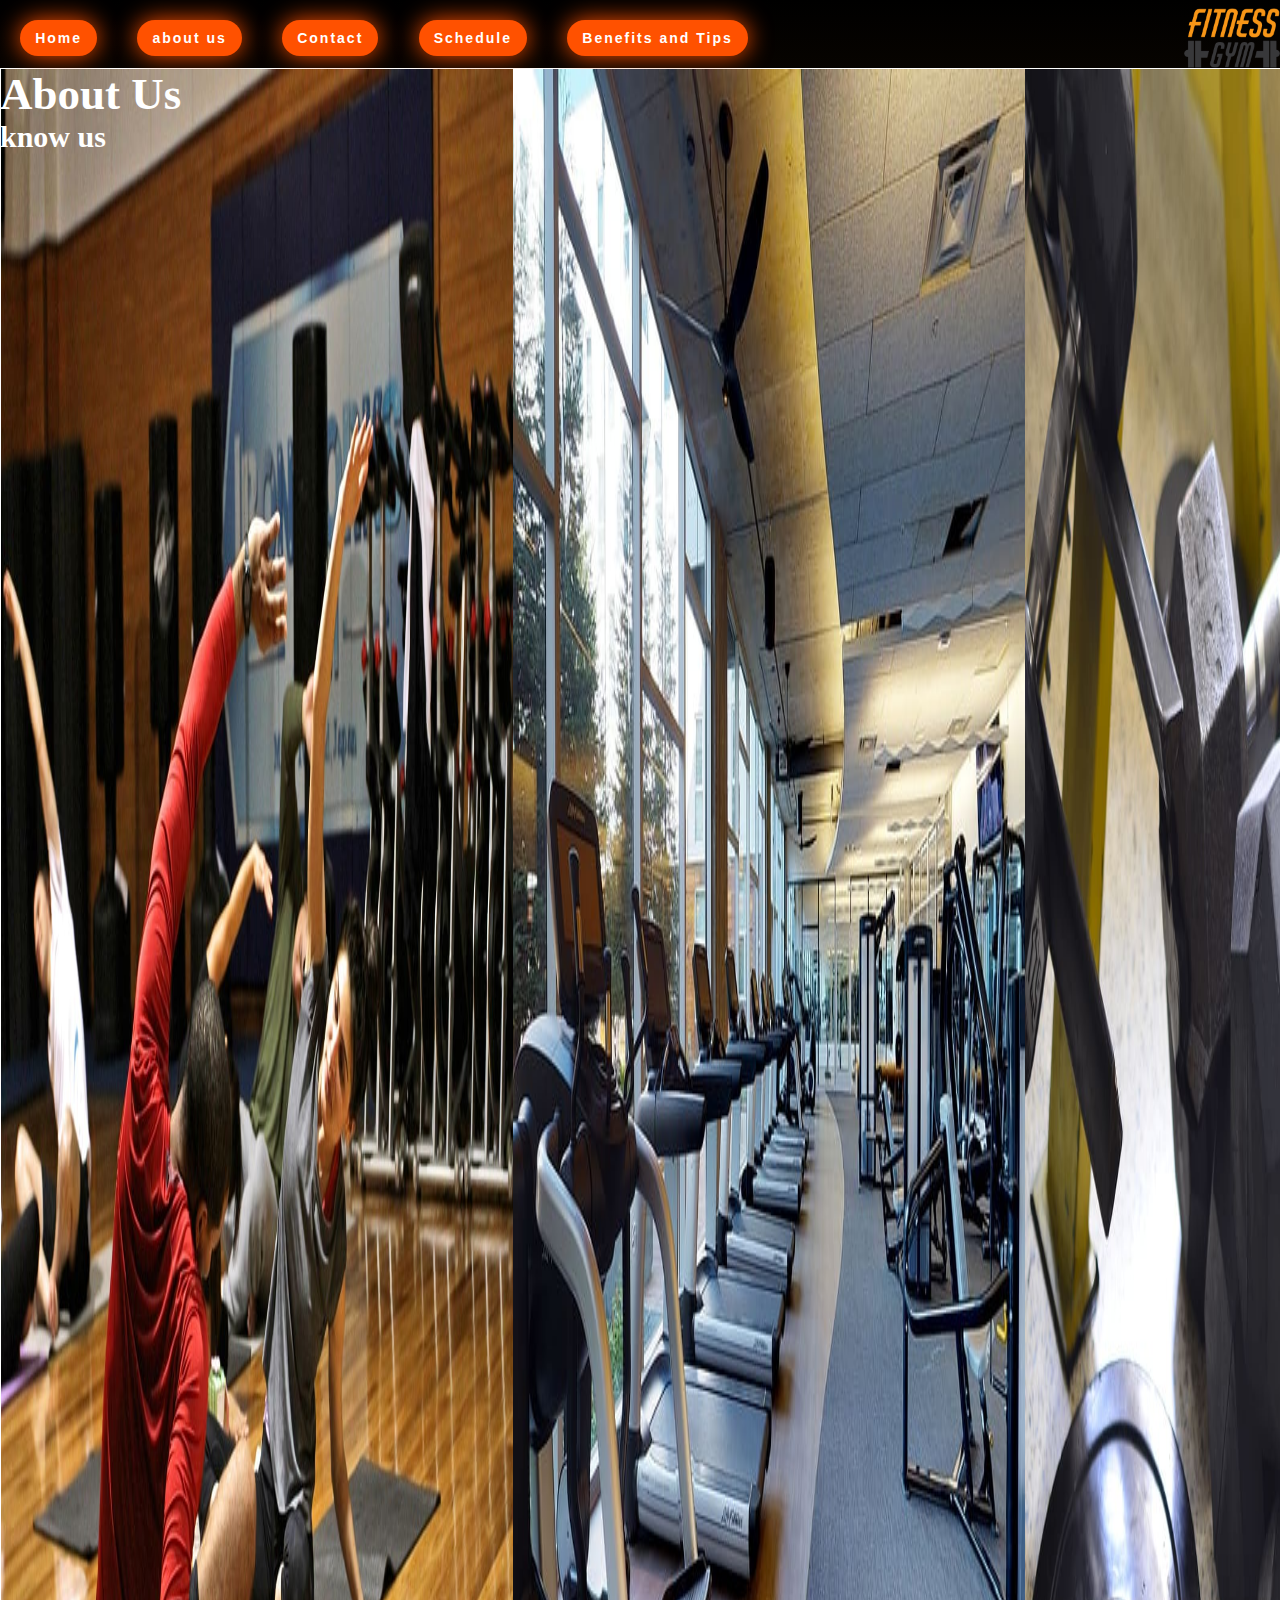
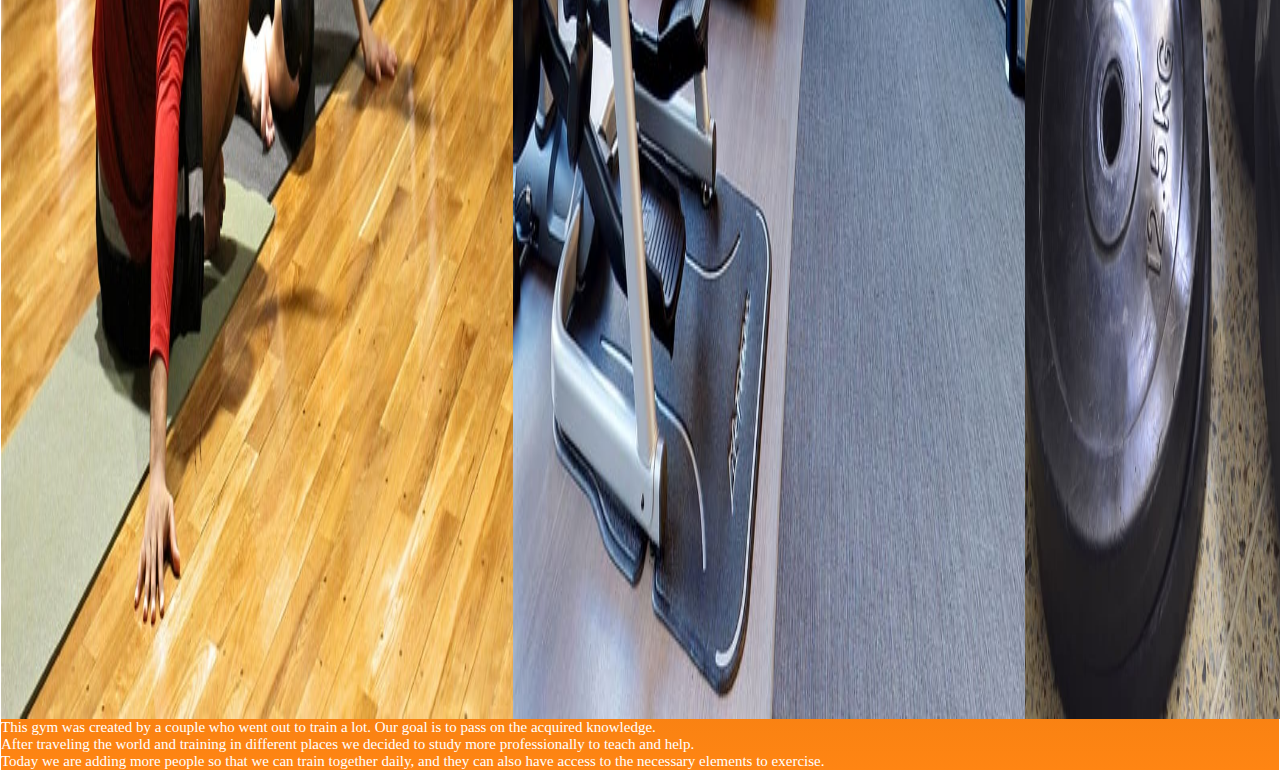
==== html/about_us.html @ 5f06c54c "entregadetask" ====
<!DOCTYPE html>
<html lang="en">
<head>
    <meta charset="UTF-8">
    <meta http-equiv="X-UA-Compatible" content="IE=edge">
    <meta name="viewport" content="width=device-width, initial-scale=1.0">
    <title>About us</title>
    <!-- <link rel="stylesheet" href="../css/style.css"> -->
    <link rel="stylesheet" href="../css/style2.css">
</head>
<body>
    <div class="navegacion">
        <nav>
            <form action="../index.html">
                <button type="submit" class="shadow__btn">Home</button>
            </form>                    
            <form action="#">
                <button type="submit" class="shadow__btn">about us</button>
            </form>
            <form action="../html/contact.html">
                <button type="submit" class="shadow__btn">Contact</button>
            </form>
            <form action="../html/tables.html">
                <button type="submit" class="shadow__btn">Schedule</button>
            </form>
            <form action="../html/list.html">
                <button type="submit" class="shadow__btn">Benefits and Tips</button>
            </form>
        </nav>
        <div class="logo">
            <a href="../index.html" class="logo-1"><img src="../images/logo.png" alt="logo"></a>
        </div>
    </div>
<header>
    <div class="titles">
        <h1>About Us</h1>
        <h2>know us</h2>
    </div>
</header>
<main class="main-about">
    <figure class="figure-about">
        <img src="../images/image-3.jpg" alt="image-3">
        <img src="../images/image-1.jpg" alt="image-1">
        <img src="../images/gym-1.jpg" alt="gym">
    </figure>
    <div class="parrafo-about">
        <p>This gym was created by a couple who went out to train a lot. Our goal is to pass on the acquired knowledge.</p>
        <p>After traveling the world and training in different places we decided to study more professionally to teach and help.</p>
        <p>Today we are adding more people so that we can train together daily, and they can also have access to the necessary elements to exercise.</p>
    </div>
</main>
</body>
</html>
---- css/style.css ----
:root{
    font-family: Arial;
    font-style: normal;
}
:root {
    background: linear-gradient(black, rgb(255, 133, 19));
  }
*{
    margin: 0%;
    box-sizing: border-box;
    padding: 0%;
    font-size: 15px;
    color: white
}
.navegacion{
    margin-top: 0.5rem;
    display: flex;
    justify-content: space-between;
}
nav>a{
    text-decoration: none;
}
nav{
    width: 60vw;
    display: flex;
    justify-content: space-around;
    align-items: center;
}
.logo-1{
    display: flex;
    height: 4rem;
}
.style-22about{
    display: none;
}
.shadow__btn {
    cursor: pointer;
    padding: 10px 15px;
    border: none;
    font-size: 14px;
    color: #fff;
    border-radius: 100px;
    letter-spacing: 2px;
    font-weight: 700;
    -webkit-transition: 0.5s;
    transition: 0.4s;
    -webkit-transition-property: -webkit-box-shadow;
    transition-property: -webkit-box-shadow;
    transition-property: box-shadow;
    transition-property: box-shadow, -webkit-box-shadow;
}
  
.shadow__btn {
    background: rgb(255, 81, 0);
    -webkit-box-shadow: 0 0 20px rgb(255, 81, 0);
            box-shadow: 0 0 25px rgb(255, 81, 0)
}
.shadow__btn:hover {
    -webkit-box-shadow: 0 0 5px rgb(255, 0, 0),
                0 0 20px rgb(255, 0, 0),
                0 0 10px rgb(255, 0, 0),
                0 0 40px rgb(255, 136, 0);
            box-shadow: 0 0 5px rgb(255, 136, 0),
                0 0 20px rgb(255, 136, 0),
                0 0 10px rgb(255, 136, 0),
                0 0 40px rgb(255, 123, 0);
}
p{
    font-size: 1.2rem;
}
.titles{
    height: 17vh;
    display: flex;
    flex-direction: column;
    justify-content: space-around;
}
h1{
    text-align: center;
    text-decoration: 10rem;
    font-size: 3vw;
}
h2{
    text-align: center;
    text-decoration: 10rem;
    font-size: 2vw;
}
.image-1{
    display: flex;
    justify-content: center;
    height: 70vh;
}
.image-1-1{
    width: 50vw;
}
.image-2{
    margin-top: 4rem;
    display: flex;
    justify-content: space-around;
    align-items: center;
    margin-bottom: 1rem;
}
.image-2-2{
    width: 40vw;
}
.parrafo-index{
    width: 40vw;
    align-items: center;
    text-align: center;
}
.main-about{
    display: flex;
}
.figure-about{
    display: flex;
    flex-direction: column;
    justify-content: space-around;
    align-items: center;
    width: 50vw;
    height: 150vh;
}
.figure-about>img{
    width: 25vw;
}
.parrafo-about{
    display: flex;
    flex-direction: column;
    justify-content: space-around;
    width: 45vw;
    text-align: center;
}
.image-contact{
    display: flex;
    justify-content: center;
}
.boy{
    width: 58vw;
}
.parrafo-contact{
    height: 10vh;
    display: flex;
    flex-direction: column;
    text-align: left;
    align-items: center;
}
.parrafo-contact-1{
    display: flex;
    flex-direction: column;
    justify-content: space-around;
    width: 58vw;
    height: 10vh;
}
.gmail-tell{
    display: flex;
    justify-content: center;
    height: 5vh;
}
.gmail{
    display: flex;
    justify-content: space-between;
    align-items: center;
    width: 58vw;
}
.gmail>a{
    text-decoration: none;
    font-size: 1.2rem;
}
table, tr, th, td {
    border: 1px solid rgb(255, 255, 255);
    border-collapse: collapse;
}
.tablas{
    display: flex;
    justify-content: center;
    height: 72vh;
}
table{
    width: 50rem;
    height: 20rem;
    text-align: center;
}
caption{
    text-align: start;
    font-size: 1.5rem;
}
.body-list{
    height: 98.5vh;
}
.lists{
    height: 70vh;
    display: flex;
    flex-direction: column;
    justify-content: space-around;
    text-align: start;
}
.sub-title-1{
    width: 30vw;
}
.sub-title-2{
    width: 30vw;
}
.guys img{
    width: 20vw;
}
.guys>figure{
    height: 70vh;
    width: 40vw;
    display: flex;
    align-items: center;
    flex-direction: column;
    justify-content: space-around;
}
.guys-lists{
    height: 70vh;
    display: flex;
    justify-content: space-around;
}
---- css/style2.css ----
:root {
    background: linear-gradient(black, rgb(255, 133, 19));
}
*{
    margin: 0%;
    padding: 0%;
    box-sizing: border-box;
    font-size: 15px;
    color: white;
}
.navegacion{
    margin-top: 0.5rem;
    display: flex;
    justify-content: space-between;
}
nav>a{
    text-decoration: none;
}
nav{
    width: 60vw;
    display: flex;
    justify-content: space-around;
    align-items: center;
}
.logo-1{
    display: flex;
    height: 4rem;
}
.title-style-2{
    display: flex;
    align-items: center;
    justify-content: center;
}
.image-1{
    margin: 5rem;
    width: 90vw;
    display: flex;
    justify-content: center;
    align-items: self-end;
}
.image-1>img{
    width: 60vw;
}
.image-1>form{
    position: absolute;
}
.titles{
    position: absolute;
    font-size: 2rem;
}
.titles>h1{
    font-size: 3rem;
}
.titles>h2{
    font-size: 2rem ;
}
.style-22about{
    margin-bottom: 1.5rem;
}
.image-2{
    display: flex;
    justify-content: center;
    align-items: center;
    margin-bottom: 1rem;
}
.image-2>img{
    width: 40vw;
}
.image-2>p{
    width: 15vw;
    position: absolute;
}
.main-about{
    border: 0.1rem solid white;
}
.figure-about{
    display: flex;
    width: 50vw;
    height: 150rem;
}
.figure-about img{
    width: 40vw;
    height: 150hw;
}
.shadow__btn {
    cursor: pointer;
    padding: 10px 15px;
    border: none;
    font-size: 14px;
    color: #fff;
    border-radius: 100px;
    letter-spacing: 2px;
    font-weight: 700;
    -webkit-transition: 0.5s;
    transition: 0.4s;
    -webkit-transition-property: -webkit-box-shadow;
    transition-property: -webkit-box-shadow;
    transition-property: box-shadow;
    transition-property: box-shadow, -webkit-box-shadow;
}
.shadow__btn {
    background: rgb(255, 81, 0);
    -webkit-box-shadow: 0 0 20px rgb(255, 81, 0);
            box-shadow: 0 0 25px rgb(255, 81, 0)
}
.shadow__btn:hover {
    -webkit-box-shadow: 0 0 5px rgb(255, 0, 0),
                0 0 20px rgb(255, 0, 0),
                0 0 10px rgb(255, 0, 0),
                0 0 40px rgb(255, 136, 0);
            box-shadow: 0 0 5px rgb(255, 136, 0),
                0 0 20px rgb(255, 136, 0),
                0 0 10px rgb(255, 136, 0),
                0 0 40px rgb(255, 123, 0);
}
table, tr, th, td {
    border: 1px solid rgb(255, 255, 255);
    border-collapse: collapse;
}
.tablas{
    display: flex;
    justify-content: center;
    height: 72vh;
}
table{
    width: 50rem;
    height: 20rem;
    text-align: center;
}
caption{
    text-align: start;
    font-size: 1.5rem;
}
.body-list{
    height: 98.5vh;
}
.lists{
    height: 70vh;
    display: flex;
    flex-direction: column;
    justify-content: space-around;
    text-align: start;
}
.sub-title-1{
    width: 30vw;
}
.sub-title-2{
    width: 30vw;
}
.guys img{
    width: 20vw;
}
.guys>figure{
    height: 70vh;
    width: 40vw;
    display: flex;
    align-items: center;
    flex-direction: column;
    justify-content: space-around;
}
.guys-lists{
    height: 70vh;
    display: flex;
    justify-content: space-around;
}
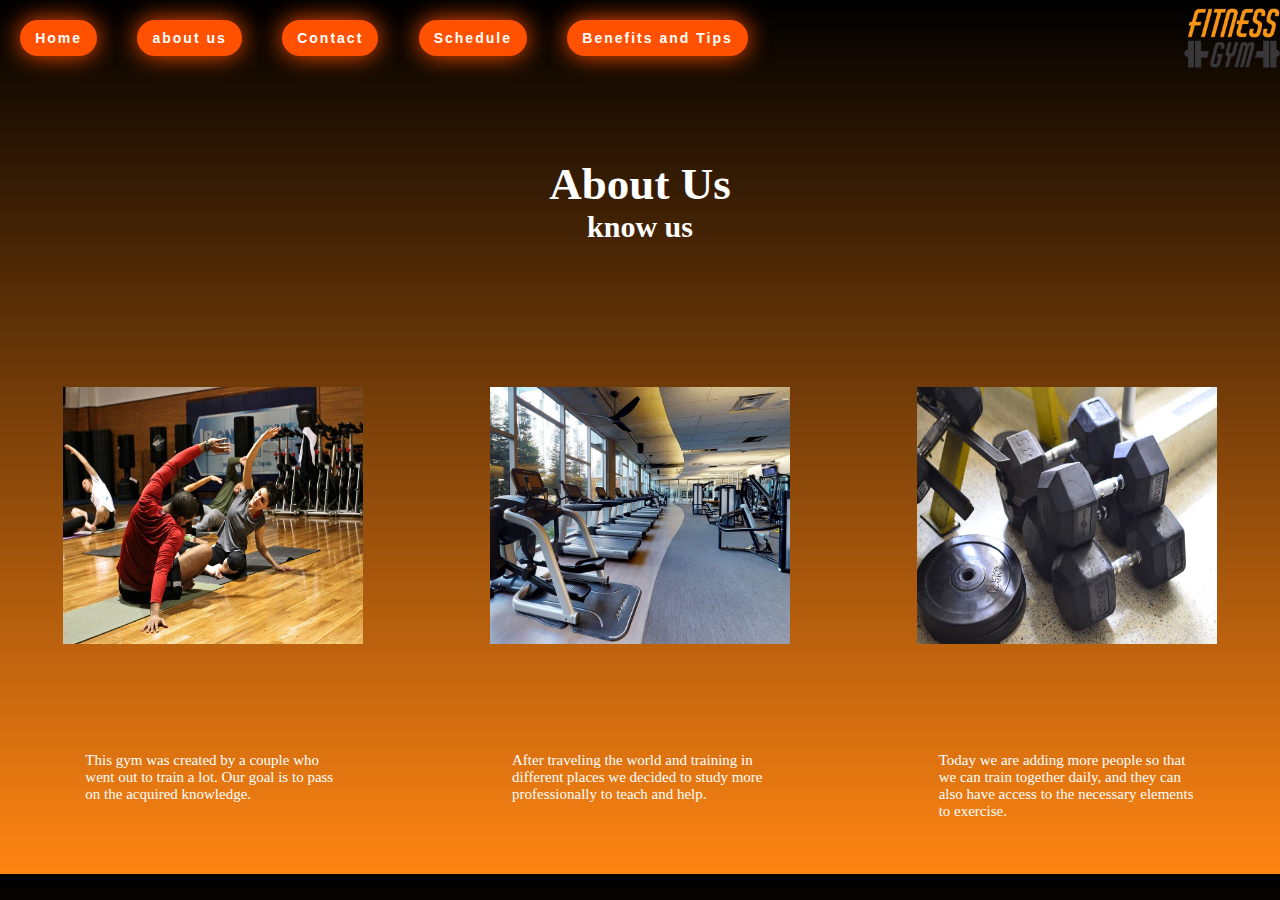
==== commit 09197fd1: "Add files via upload" ====
--- a/html/about_us.html
+++ b/html/about_us.html
@@ -1,53 +1,53 @@
-<!DOCTYPE html>
-<html lang="en">
-<head>
-    <meta charset="UTF-8">
-    <meta http-equiv="X-UA-Compatible" content="IE=edge">
-    <meta name="viewport" content="width=device-width, initial-scale=1.0">
-    <title>About us</title>
-    <!-- <link rel="stylesheet" href="../css/style.css"> -->
-    <link rel="stylesheet" href="../css/style2.css">
-</head>
-<body>
-    <div class="navegacion">
-        <nav>
-            <form action="../index.html">
-                <button type="submit" class="shadow__btn">Home</button>
-            </form>                    
-            <form action="#">
-                <button type="submit" class="shadow__btn">about us</button>
-            </form>
-            <form action="../html/contact.html">
-                <button type="submit" class="shadow__btn">Contact</button>
-            </form>
-            <form action="../html/tables.html">
-                <button type="submit" class="shadow__btn">Schedule</button>
-            </form>
-            <form action="../html/list.html">
-                <button type="submit" class="shadow__btn">Benefits and Tips</button>
-            </form>
-        </nav>
-        <div class="logo">
-            <a href="../index.html" class="logo-1"><img src="../images/logo.png" alt="logo"></a>
-        </div>
-    </div>
-<header>
-    <div class="titles">
-        <h1>About Us</h1>
-        <h2>know us</h2>
-    </div>
-</header>
-<main class="main-about">
-    <figure class="figure-about">
-        <img src="../images/image-3.jpg" alt="image-3">
-        <img src="../images/image-1.jpg" alt="image-1">
-        <img src="../images/gym-1.jpg" alt="gym">
-    </figure>
-    <div class="parrafo-about">
-        <p>This gym was created by a couple who went out to train a lot. Our goal is to pass on the acquired knowledge.</p>
-        <p>After traveling the world and training in different places we decided to study more professionally to teach and help.</p>
-        <p>Today we are adding more people so that we can train together daily, and they can also have access to the necessary elements to exercise.</p>
-    </div>
-</main>
-</body>
+<!DOCTYPE html>
+<html lang="en">
+<head>
+    <meta charset="UTF-8">
+    <meta http-equiv="X-UA-Compatible" content="IE=edge">
+    <meta name="viewport" content="width=device-width, initial-scale=1.0">
+    <title>About us</title>
+    <!-- <link rel="stylesheet" href="../css/style.css"> -->
+    <link rel="stylesheet" href="../css/style2.css">
+</head>
+<body>
+    <div class="navegacion">
+        <nav>
+            <form action="../index.html">
+                <button type="submit" class="shadow__btn">Home</button>
+            </form>                    
+            <form action="#">
+                <button type="submit" class="shadow__btn">about us</button>
+            </form>
+            <form action="../html/contact.html">
+                <button type="submit" class="shadow__btn">Contact</button>
+            </form>
+            <form action="../html/tables.html">
+                <button type="submit" class="shadow__btn">Schedule</button>
+            </form>
+            <form action="../html/list.html">
+                <button type="submit" class="shadow__btn">Benefits and Tips</button>
+            </form>
+        </nav>
+        <div class="logo">
+            <a href="../index.html" class="logo-1"><img src="../images/logo.png" alt="logo"></a>
+        </div>
+    </div>
+<header class="headerabout">
+    <div class="titlesabout">
+        <h1>About Us</h1>
+        <h2>know us</h2>
+    </div>
+</header>
+<main class="main-about">
+    <figure class="figure-about">
+        <img src="../images/image-3.jpg" alt="image-3">
+        <img src="../images/image-1.jpg" alt="image-1">
+        <img src="../images/gym-1.jpg" alt="gym">
+    </figure>
+    <div class="parrafo-about">
+        <p>This gym was created by a couple who went out to train a lot. Our goal is to pass on the acquired knowledge.</p>
+        <p>After traveling the world and training in different places we decided to study more professionally to teach and help.</p>
+        <p>Today we are adding more people so that we can train together daily, and they can also have access to the necessary elements to exercise.</p>
+    </div>
+</main>
+</body>
 </html>--- a/css/style.css
+++ b/css/style.css
@@ -1,216 +1,216 @@
-:root{
-    font-family: Arial;
-    font-style: normal;
-}
-:root {
-    background: linear-gradient(black, rgb(255, 133, 19));
-  }
-*{
-    margin: 0%;
-    box-sizing: border-box;
-    padding: 0%;
-    font-size: 15px;
-    color: white
-}
-.navegacion{
-    margin-top: 0.5rem;
-    display: flex;
-    justify-content: space-between;
-}
-nav>a{
-    text-decoration: none;
-}
-nav{
-    width: 60vw;
-    display: flex;
-    justify-content: space-around;
-    align-items: center;
-}
-.logo-1{
-    display: flex;
-    height: 4rem;
-}
-.style-22about{
-    display: none;
-}
-.shadow__btn {
-    cursor: pointer;
-    padding: 10px 15px;
-    border: none;
-    font-size: 14px;
-    color: #fff;
-    border-radius: 100px;
-    letter-spacing: 2px;
-    font-weight: 700;
-    -webkit-transition: 0.5s;
-    transition: 0.4s;
-    -webkit-transition-property: -webkit-box-shadow;
-    transition-property: -webkit-box-shadow;
-    transition-property: box-shadow;
-    transition-property: box-shadow, -webkit-box-shadow;
-}
-  
-.shadow__btn {
-    background: rgb(255, 81, 0);
-    -webkit-box-shadow: 0 0 20px rgb(255, 81, 0);
-            box-shadow: 0 0 25px rgb(255, 81, 0)
-}
-.shadow__btn:hover {
-    -webkit-box-shadow: 0 0 5px rgb(255, 0, 0),
-                0 0 20px rgb(255, 0, 0),
-                0 0 10px rgb(255, 0, 0),
-                0 0 40px rgb(255, 136, 0);
-            box-shadow: 0 0 5px rgb(255, 136, 0),
-                0 0 20px rgb(255, 136, 0),
-                0 0 10px rgb(255, 136, 0),
-                0 0 40px rgb(255, 123, 0);
-}
-p{
-    font-size: 1.2rem;
-}
-.titles{
-    height: 17vh;
-    display: flex;
-    flex-direction: column;
-    justify-content: space-around;
-}
-h1{
-    text-align: center;
-    text-decoration: 10rem;
-    font-size: 3vw;
-}
-h2{
-    text-align: center;
-    text-decoration: 10rem;
-    font-size: 2vw;
-}
-.image-1{
-    display: flex;
-    justify-content: center;
-    height: 70vh;
-}
-.image-1-1{
-    width: 50vw;
-}
-.image-2{
-    margin-top: 4rem;
-    display: flex;
-    justify-content: space-around;
-    align-items: center;
-    margin-bottom: 1rem;
-}
-.image-2-2{
-    width: 40vw;
-}
-.parrafo-index{
-    width: 40vw;
-    align-items: center;
-    text-align: center;
-}
-.main-about{
-    display: flex;
-}
-.figure-about{
-    display: flex;
-    flex-direction: column;
-    justify-content: space-around;
-    align-items: center;
-    width: 50vw;
-    height: 150vh;
-}
-.figure-about>img{
-    width: 25vw;
-}
-.parrafo-about{
-    display: flex;
-    flex-direction: column;
-    justify-content: space-around;
-    width: 45vw;
-    text-align: center;
-}
-.image-contact{
-    display: flex;
-    justify-content: center;
-}
-.boy{
-    width: 58vw;
-}
-.parrafo-contact{
-    height: 10vh;
-    display: flex;
-    flex-direction: column;
-    text-align: left;
-    align-items: center;
-}
-.parrafo-contact-1{
-    display: flex;
-    flex-direction: column;
-    justify-content: space-around;
-    width: 58vw;
-    height: 10vh;
-}
-.gmail-tell{
-    display: flex;
-    justify-content: center;
-    height: 5vh;
-}
-.gmail{
-    display: flex;
-    justify-content: space-between;
-    align-items: center;
-    width: 58vw;
-}
-.gmail>a{
-    text-decoration: none;
-    font-size: 1.2rem;
-}
-table, tr, th, td {
-    border: 1px solid rgb(255, 255, 255);
-    border-collapse: collapse;
-}
-.tablas{
-    display: flex;
-    justify-content: center;
-    height: 72vh;
-}
-table{
-    width: 50rem;
-    height: 20rem;
-    text-align: center;
-}
-caption{
-    text-align: start;
-    font-size: 1.5rem;
-}
-.body-list{
-    height: 98.5vh;
-}
-.lists{
-    height: 70vh;
-    display: flex;
-    flex-direction: column;
-    justify-content: space-around;
-    text-align: start;
-}
-.sub-title-1{
-    width: 30vw;
-}
-.sub-title-2{
-    width: 30vw;
-}
-.guys img{
-    width: 20vw;
-}
-.guys>figure{
-    height: 70vh;
-    width: 40vw;
-    display: flex;
-    align-items: center;
-    flex-direction: column;
-    justify-content: space-around;
-}
-.guys-lists{
-    height: 70vh;
-    display: flex;
-    justify-content: space-around;
+:root{
+    font-family: Arial;
+    font-style: normal;
+}
+:root {
+    background: linear-gradient(black, rgb(255, 133, 19));
+  }
+*{
+    margin: 0%;
+    box-sizing: border-box;
+    padding: 0%;
+    font-size: 15px;
+    color: white
+}
+.navegacion{
+    margin-top: 0.5rem;
+    display: flex;
+    justify-content: space-between;
+}
+nav>a{
+    text-decoration: none;
+}
+nav{
+    width: 60vw;
+    display: flex;
+    justify-content: space-around;
+    align-items: center;
+}
+.logo-1{
+    display: flex;
+    height: 4rem;
+}
+.style-22about{
+    display: none;
+}
+.shadow__btn {
+    cursor: pointer;
+    padding: 10px 15px;
+    border: none;
+    font-size: 14px;
+    color: #fff;
+    border-radius: 100px;
+    letter-spacing: 2px;
+    font-weight: 700;
+    -webkit-transition: 0.5s;
+    transition: 0.4s;
+    -webkit-transition-property: -webkit-box-shadow;
+    transition-property: -webkit-box-shadow;
+    transition-property: box-shadow;
+    transition-property: box-shadow, -webkit-box-shadow;
+}
+  
+.shadow__btn {
+    background: rgb(255, 81, 0);
+    -webkit-box-shadow: 0 0 20px rgb(255, 81, 0);
+            box-shadow: 0 0 25px rgb(255, 81, 0)
+}
+.shadow__btn:hover {
+    -webkit-box-shadow: 0 0 5px rgb(255, 0, 0),
+                0 0 20px rgb(255, 0, 0),
+                0 0 10px rgb(255, 0, 0),
+                0 0 40px rgb(255, 136, 0);
+            box-shadow: 0 0 5px rgb(255, 136, 0),
+                0 0 20px rgb(255, 136, 0),
+                0 0 10px rgb(255, 136, 0),
+                0 0 40px rgb(255, 123, 0);
+}
+p{
+    font-size: 1.2rem;
+}
+.titles{
+    height: 17vh;
+    display: flex;
+    flex-direction: column;
+    justify-content: space-around;
+}
+h1{
+    text-align: center;
+    text-decoration: 10rem;
+    font-size: 3vw;
+}
+h2{
+    text-align: center;
+    text-decoration: 10rem;
+    font-size: 2vw;
+}
+.image-1{
+    display: flex;
+    justify-content: center;
+    height: 70vh;
+}
+.image-1-1{
+    width: 50vw;
+}
+.image-2{
+    margin-top: 4rem;
+    display: flex;
+    justify-content: space-around;
+    align-items: center;
+    margin-bottom: 1rem;
+}
+.image-2-2{
+    width: 40vw;
+}
+.parrafo-index{
+    width: 40vw;
+    align-items: center;
+    text-align: center;
+}
+.main-about{
+    display: flex;
+}
+.figure-about{
+    display: flex;
+    flex-direction: column;
+    justify-content: space-around;
+    align-items: center;
+    width: 50vw;
+    height: 150vh;
+}
+.figure-about>img{
+    width: 25vw;
+}
+.parrafo-about{
+    display: flex;
+    flex-direction: column;
+    justify-content: space-around;
+    width: 45vw;
+    text-align: center;
+}
+.image-contact{
+    display: flex;
+    justify-content: center;
+}
+.boy{
+    width: 58vw;
+}
+.parrafo-contact{
+    height: 10vh;
+    display: flex;
+    flex-direction: column;
+    text-align: left;
+    align-items: center;
+}
+.parrafo-contact-1{
+    display: flex;
+    flex-direction: column;
+    justify-content: space-around;
+    width: 58vw;
+    height: 10vh;
+}
+.gmail-tell{
+    display: flex;
+    justify-content: center;
+    height: 5vh;
+}
+.gmail{
+    display: flex;
+    justify-content: space-between;
+    align-items: center;
+    width: 58vw;
+}
+.gmail>a{
+    text-decoration: none;
+    font-size: 1.2rem;
+}
+table, tr, th, td {
+    border: 1px solid rgb(255, 255, 255);
+    border-collapse: collapse;
+}
+.tablas{
+    display: flex;
+    justify-content: center;
+    height: 72vh;
+}
+table{
+    width: 50rem;
+    height: 20rem;
+    text-align: center;
+}
+caption{
+    text-align: start;
+    font-size: 1.5rem;
+}
+.body-list{
+    height: 98.5vh;
+}
+.lists{
+    height: 70vh;
+    display: flex;
+    flex-direction: column;
+    justify-content: space-around;
+    text-align: start;
+}
+.sub-title-1{
+    width: 30vw;
+}
+.sub-title-2{
+    width: 30vw;
+}
+.guys img{
+    width: 20vw;
+}
+.guys>figure{
+    height: 70vh;
+    width: 40vw;
+    display: flex;
+    align-items: center;
+    flex-direction: column;
+    justify-content: space-around;
+}
+.guys-lists{
+    height: 70vh;
+    display: flex;
+    justify-content: space-around;
 }--- a/css/style2.css
+++ b/css/style2.css
@@ -1,165 +1,208 @@
-:root {
-    background: linear-gradient(black, rgb(255, 133, 19));
-}
-*{
-    margin: 0%;
-    padding: 0%;
-    box-sizing: border-box;
-    font-size: 15px;
-    color: white;
-}
-.navegacion{
-    margin-top: 0.5rem;
-    display: flex;
-    justify-content: space-between;
-}
-nav>a{
-    text-decoration: none;
-}
-nav{
-    width: 60vw;
-    display: flex;
-    justify-content: space-around;
-    align-items: center;
-}
-.logo-1{
-    display: flex;
-    height: 4rem;
-}
-.title-style-2{
-    display: flex;
-    align-items: center;
-    justify-content: center;
-}
-.image-1{
-    margin: 5rem;
-    width: 90vw;
-    display: flex;
-    justify-content: center;
-    align-items: self-end;
-}
-.image-1>img{
-    width: 60vw;
-}
-.image-1>form{
-    position: absolute;
-}
-.titles{
-    position: absolute;
-    font-size: 2rem;
-}
-.titles>h1{
-    font-size: 3rem;
-}
-.titles>h2{
-    font-size: 2rem ;
-}
-.style-22about{
-    margin-bottom: 1.5rem;
-}
-.image-2{
-    display: flex;
-    justify-content: center;
-    align-items: center;
-    margin-bottom: 1rem;
-}
-.image-2>img{
-    width: 40vw;
-}
-.image-2>p{
-    width: 15vw;
-    position: absolute;
-}
-.main-about{
-    border: 0.1rem solid white;
-}
-.figure-about{
-    display: flex;
-    width: 50vw;
-    height: 150rem;
-}
-.figure-about img{
-    width: 40vw;
-    height: 150hw;
-}
-.shadow__btn {
-    cursor: pointer;
-    padding: 10px 15px;
-    border: none;
-    font-size: 14px;
-    color: #fff;
-    border-radius: 100px;
-    letter-spacing: 2px;
-    font-weight: 700;
-    -webkit-transition: 0.5s;
-    transition: 0.4s;
-    -webkit-transition-property: -webkit-box-shadow;
-    transition-property: -webkit-box-shadow;
-    transition-property: box-shadow;
-    transition-property: box-shadow, -webkit-box-shadow;
-}
-.shadow__btn {
-    background: rgb(255, 81, 0);
-    -webkit-box-shadow: 0 0 20px rgb(255, 81, 0);
-            box-shadow: 0 0 25px rgb(255, 81, 0)
-}
-.shadow__btn:hover {
-    -webkit-box-shadow: 0 0 5px rgb(255, 0, 0),
-                0 0 20px rgb(255, 0, 0),
-                0 0 10px rgb(255, 0, 0),
-                0 0 40px rgb(255, 136, 0);
-            box-shadow: 0 0 5px rgb(255, 136, 0),
-                0 0 20px rgb(255, 136, 0),
-                0 0 10px rgb(255, 136, 0),
-                0 0 40px rgb(255, 123, 0);
-}
-table, tr, th, td {
-    border: 1px solid rgb(255, 255, 255);
-    border-collapse: collapse;
-}
-.tablas{
-    display: flex;
-    justify-content: center;
-    height: 72vh;
-}
-table{
-    width: 50rem;
-    height: 20rem;
-    text-align: center;
-}
-caption{
-    text-align: start;
-    font-size: 1.5rem;
-}
-.body-list{
-    height: 98.5vh;
-}
-.lists{
-    height: 70vh;
-    display: flex;
-    flex-direction: column;
-    justify-content: space-around;
-    text-align: start;
-}
-.sub-title-1{
-    width: 30vw;
-}
-.sub-title-2{
-    width: 30vw;
-}
-.guys img{
-    width: 20vw;
-}
-.guys>figure{
-    height: 70vh;
-    width: 40vw;
-    display: flex;
-    align-items: center;
-    flex-direction: column;
-    justify-content: space-around;
-}
-.guys-lists{
-    height: 70vh;
-    display: flex;
-    justify-content: space-around;
+:root {
+    background: linear-gradient(black, rgb(255, 133, 19));
+}
+*{
+    margin: 0%;
+    padding: 0%;
+    box-sizing: border-box;
+    font-size: 15px;
+    color: white;
+}
+.navegacion{
+    margin-top: 0.5rem;
+    display: flex;
+    justify-content: space-between;
+}
+nav>a{
+    text-decoration: none;
+}
+nav{
+    width: 60vw;
+    display: flex;
+    justify-content: space-around;
+    align-items: center;
+}
+.logo-1{
+    display: flex;
+    height: 4rem;
+}
+.title-style-2{
+    display: flex;
+    align-items: center;
+    justify-content: center;
+}
+.image-1{
+    margin: 5rem;
+    width: 90vw;
+    display: flex;
+    justify-content: center;
+    align-items: self-end;
+}
+.image-1>img{
+    width: 60vw;
+}
+.image-1>form{
+    position: absolute;
+}
+#tit{
+    position: absolute;
+    font-size: 2rem;
+}
+h1{
+    font-size: 3rem;
+    text-align: center;
+}
+h2{
+    font-size: 2rem ;
+    text-align: center;
+}
+.style-22about{
+    margin-bottom: 1.5rem;
+}
+.image-2{
+    display: flex;
+    justify-content: center;
+    align-items: center;
+    margin-bottom: 1rem;
+}
+.image-2>img{
+    width: 40vw;
+}
+.image-2>p{
+    width: 15vw;
+    position: absolute;
+}
+.headerabout{
+    border: 0.1 solid white;
+    display: flex;
+    padding: 10vh 10vw;
+    justify-content: center;
+}
+.titlesabout{
+    display: flex;
+    flex-direction: column;
+    align-items: center;
+}
+.main-about{
+    display: flex;
+    flex-direction: column;
+    justify-content: space-around;
+    height: 60vh;
+}
+.main-about img{
+    width: 20rem;
+}
+.figure-about{
+    display: flex;
+    justify-content: space-around;
+}
+.parrafo-about{
+    display: flex;
+    justify-content: space-around;
+}
+.parrafo-about>p{
+    width: 20vw;
+}
+.shadow__btn {
+    cursor: pointer;
+    padding: 10px 15px;
+    border: none;
+    font-size: 14px;
+    color: #fff;
+    border-radius: 100px;
+    letter-spacing: 2px;
+    font-weight: 700;
+    -webkit-transition: 0.5s;
+    transition: 0.4s;
+    -webkit-transition-property: -webkit-box-shadow;
+    transition-property: -webkit-box-shadow;
+    transition-property: box-shadow;
+    transition-property: box-shadow, -webkit-box-shadow;
+}
+.shadow__btn {
+    background: rgb(255, 81, 0);
+    -webkit-box-shadow: 0 0 20px rgb(255, 81, 0);
+            box-shadow: 0 0 25px rgb(255, 81, 0)
+}
+.shadow__btn:hover {
+    -webkit-box-shadow: 0 0 5px rgb(255, 0, 0),
+                0 0 20px rgb(255, 0, 0),
+                0 0 10px rgb(255, 0, 0),
+                0 0 40px rgb(255, 136, 0);
+            box-shadow: 0 0 5px rgb(255, 136, 0),
+                0 0 20px rgb(255, 136, 0),
+                0 0 10px rgb(255, 136, 0),
+                0 0 40px rgb(255, 123, 0);
+}
+.title-3-style-2{
+    border: 0.1rem solid white;
+    display: flex;
+    height: 100vh;
+    flex-direction: column;
+    justify-content: center;
+}
+.image-contact>img{
+    border: 0.1rem solid white;
+    width: 50vw;
+}
+.titles{
+    border: 0.1rem solid white;
+    position: relative;
+}
+.test{
+    border: 0.1rem solid white;
+    display: flex;
+    flex-direction: column;
+    height: 60rem;
+    align-items: center;
+}
+table, tr, th, td {
+    border: 1px solid rgb(255, 255, 255);
+    border-collapse: collapse;
+}
+.tablas{
+    display: flex;
+    justify-content: center;
+    height: 72vh;
+}
+table{
+    width: 50rem;
+    height: 20rem;
+    text-align: center;
+}
+caption{
+    text-align: start;
+    font-size: 1.5rem;
+}
+.body-list{
+    height: 98.5vh;
+}
+.lists{
+    height: 70vh;
+    display: flex;
+    flex-direction: column;
+    justify-content: space-around;
+    text-align: start;
+}
+.sub-title-1{
+    width: 30vw;
+}
+.sub-title-2{
+    width: 30vw;
+}
+.guys img{
+    width: 20vw;
+}
+.guys>figure{
+    height: 70vh;
+    width: 40vw;
+    display: flex;
+    align-items: center;
+    flex-direction: column;
+    justify-content: space-around;
+}
+.guys-lists{
+    height: 70vh;
+    display: flex;
+    justify-content: space-around;
 }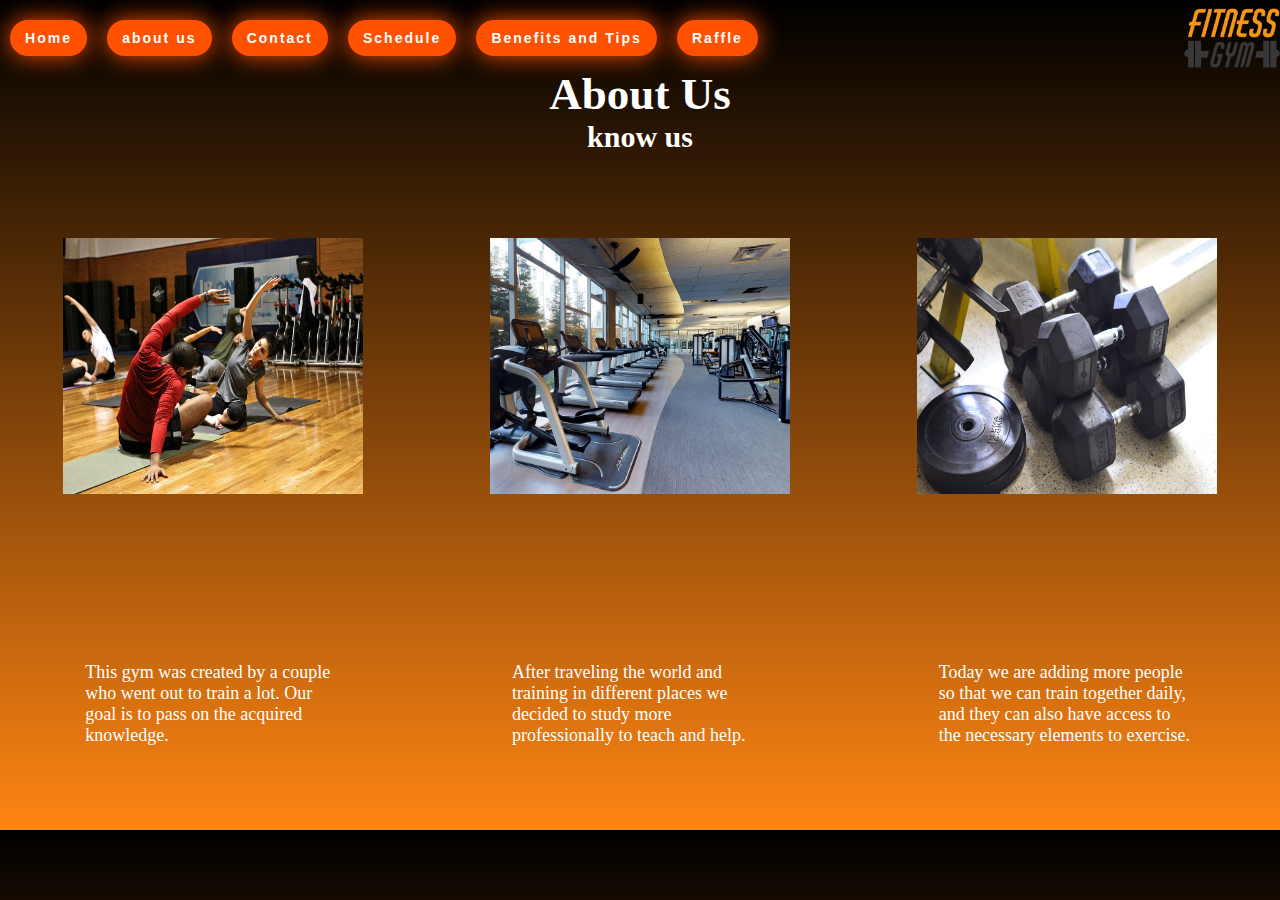
==== commit 28155ede: "task 4" ====
--- a/html/about_us.html
+++ b/html/about_us.html
@@ -1,53 +1,57 @@
-<!DOCTYPE html>
-<html lang="en">
-<head>
-    <meta charset="UTF-8">
-    <meta http-equiv="X-UA-Compatible" content="IE=edge">
-    <meta name="viewport" content="width=device-width, initial-scale=1.0">
-    <title>About us</title>
-    <!-- <link rel="stylesheet" href="../css/style.css"> -->
-    <link rel="stylesheet" href="../css/style2.css">
-</head>
-<body>
-    <div class="navegacion">
-        <nav>
-            <form action="../index.html">
-                <button type="submit" class="shadow__btn">Home</button>
-            </form>                    
-            <form action="#">
-                <button type="submit" class="shadow__btn">about us</button>
-            </form>
-            <form action="../html/contact.html">
-                <button type="submit" class="shadow__btn">Contact</button>
-            </form>
-            <form action="../html/tables.html">
-                <button type="submit" class="shadow__btn">Schedule</button>
-            </form>
-            <form action="../html/list.html">
-                <button type="submit" class="shadow__btn">Benefits and Tips</button>
-            </form>
-        </nav>
-        <div class="logo">
-            <a href="../index.html" class="logo-1"><img src="../images/logo.png" alt="logo"></a>
-        </div>
-    </div>
-<header class="headerabout">
-    <div class="titlesabout">
-        <h1>About Us</h1>
-        <h2>know us</h2>
-    </div>
-</header>
-<main class="main-about">
-    <figure class="figure-about">
-        <img src="../images/image-3.jpg" alt="image-3">
-        <img src="../images/image-1.jpg" alt="image-1">
-        <img src="../images/gym-1.jpg" alt="gym">
-    </figure>
-    <div class="parrafo-about">
-        <p>This gym was created by a couple who went out to train a lot. Our goal is to pass on the acquired knowledge.</p>
-        <p>After traveling the world and training in different places we decided to study more professionally to teach and help.</p>
-        <p>Today we are adding more people so that we can train together daily, and they can also have access to the necessary elements to exercise.</p>
-    </div>
-</main>
-</body>
+<!DOCTYPE html>
+<html lang="en">
+<head>
+    <meta charset="UTF-8">
+    <meta http-equiv="X-UA-Compatible" content="IE=edge">
+    <meta name="viewport" content="width=device-width, initial-scale=1.0">
+    <title>About us</title>
+    <!-- <link rel="stylesheet" href="../css/style.css"> -->
+    <link rel="stylesheet" href="../css/style2.css">
+    <link rel="shortcut icon" href="favicon.ico" type="image/x-icon">
+</head>
+<body>
+    <div class="navegacion">
+        <nav>
+            <form action="../index.html">
+                <button type="submit" class="shadow__btn">Home</button>
+            </form>                    
+            <form action="#">
+                <button type="submit" class="shadow__btn">about us</button>
+            </form>
+            <form action="../html/contact.html">
+                <button type="submit" class="shadow__btn">Contact</button>
+            </form>
+            <form action="../html/tables.html">
+                <button type="submit" class="shadow__btn">Schedule</button>
+            </form>
+            <form action="../html/list.html">
+                <button type="submit" class="shadow__btn">Benefits and Tips</button>
+            </form>
+            <form action="../html/form.html">
+                <button type="submit" class="shadow__btn">Raffle</button>
+            </form>                    
+        </nav>
+        <div class="logo">
+            <a href="../index.html" class="logo-1"><img src="../images/logo.png" alt="logo"></a>
+        </div>
+    </div>
+<header class="headerabout">
+    <div class="titlesabout">
+        <h1>About Us</h1>
+        <h2>know us</h2>
+    </div>
+</header>
+<main class="main-about">
+    <figure class="figure-about">
+        <img src="../images/image-3.jpg" alt="image-3">
+        <img src="../images/image-1.jpg" alt="image-1">
+        <img src="../images/gym-1.jpg" alt="gym">
+    </figure>
+    <div class="parrafo-about">
+        <p>This gym was created by a couple who went out to train a lot. Our goal is to pass on the acquired knowledge.</p>
+        <p>After traveling the world and training in different places we decided to study more professionally to teach and help.</p>
+        <p>Today we are adding more people so that we can train together daily, and they can also have access to the necessary elements to exercise.</p>
+    </div>
+</main>
+</body>
 </html>--- a/css/style.css
+++ b/css/style.css
@@ -1,216 +1,216 @@
-:root{
-    font-family: Arial;
-    font-style: normal;
-}
-:root {
-    background: linear-gradient(black, rgb(255, 133, 19));
-  }
-*{
-    margin: 0%;
-    box-sizing: border-box;
-    padding: 0%;
-    font-size: 15px;
-    color: white
-}
-.navegacion{
-    margin-top: 0.5rem;
-    display: flex;
-    justify-content: space-between;
-}
-nav>a{
-    text-decoration: none;
-}
-nav{
-    width: 60vw;
-    display: flex;
-    justify-content: space-around;
-    align-items: center;
-}
-.logo-1{
-    display: flex;
-    height: 4rem;
-}
-.style-22about{
-    display: none;
-}
-.shadow__btn {
-    cursor: pointer;
-    padding: 10px 15px;
-    border: none;
-    font-size: 14px;
-    color: #fff;
-    border-radius: 100px;
-    letter-spacing: 2px;
-    font-weight: 700;
-    -webkit-transition: 0.5s;
-    transition: 0.4s;
-    -webkit-transition-property: -webkit-box-shadow;
-    transition-property: -webkit-box-shadow;
-    transition-property: box-shadow;
-    transition-property: box-shadow, -webkit-box-shadow;
-}
-  
-.shadow__btn {
-    background: rgb(255, 81, 0);
-    -webkit-box-shadow: 0 0 20px rgb(255, 81, 0);
-            box-shadow: 0 0 25px rgb(255, 81, 0)
-}
-.shadow__btn:hover {
-    -webkit-box-shadow: 0 0 5px rgb(255, 0, 0),
-                0 0 20px rgb(255, 0, 0),
-                0 0 10px rgb(255, 0, 0),
-                0 0 40px rgb(255, 136, 0);
-            box-shadow: 0 0 5px rgb(255, 136, 0),
-                0 0 20px rgb(255, 136, 0),
-                0 0 10px rgb(255, 136, 0),
-                0 0 40px rgb(255, 123, 0);
-}
-p{
-    font-size: 1.2rem;
-}
-.titles{
-    height: 17vh;
-    display: flex;
-    flex-direction: column;
-    justify-content: space-around;
-}
-h1{
-    text-align: center;
-    text-decoration: 10rem;
-    font-size: 3vw;
-}
-h2{
-    text-align: center;
-    text-decoration: 10rem;
-    font-size: 2vw;
-}
-.image-1{
-    display: flex;
-    justify-content: center;
-    height: 70vh;
-}
-.image-1-1{
-    width: 50vw;
-}
-.image-2{
-    margin-top: 4rem;
-    display: flex;
-    justify-content: space-around;
-    align-items: center;
-    margin-bottom: 1rem;
-}
-.image-2-2{
-    width: 40vw;
-}
-.parrafo-index{
-    width: 40vw;
-    align-items: center;
-    text-align: center;
-}
-.main-about{
-    display: flex;
-}
-.figure-about{
-    display: flex;
-    flex-direction: column;
-    justify-content: space-around;
-    align-items: center;
-    width: 50vw;
-    height: 150vh;
-}
-.figure-about>img{
-    width: 25vw;
-}
-.parrafo-about{
-    display: flex;
-    flex-direction: column;
-    justify-content: space-around;
-    width: 45vw;
-    text-align: center;
-}
-.image-contact{
-    display: flex;
-    justify-content: center;
-}
-.boy{
-    width: 58vw;
-}
-.parrafo-contact{
-    height: 10vh;
-    display: flex;
-    flex-direction: column;
-    text-align: left;
-    align-items: center;
-}
-.parrafo-contact-1{
-    display: flex;
-    flex-direction: column;
-    justify-content: space-around;
-    width: 58vw;
-    height: 10vh;
-}
-.gmail-tell{
-    display: flex;
-    justify-content: center;
-    height: 5vh;
-}
-.gmail{
-    display: flex;
-    justify-content: space-between;
-    align-items: center;
-    width: 58vw;
-}
-.gmail>a{
-    text-decoration: none;
-    font-size: 1.2rem;
-}
-table, tr, th, td {
-    border: 1px solid rgb(255, 255, 255);
-    border-collapse: collapse;
-}
-.tablas{
-    display: flex;
-    justify-content: center;
-    height: 72vh;
-}
-table{
-    width: 50rem;
-    height: 20rem;
-    text-align: center;
-}
-caption{
-    text-align: start;
-    font-size: 1.5rem;
-}
-.body-list{
-    height: 98.5vh;
-}
-.lists{
-    height: 70vh;
-    display: flex;
-    flex-direction: column;
-    justify-content: space-around;
-    text-align: start;
-}
-.sub-title-1{
-    width: 30vw;
-}
-.sub-title-2{
-    width: 30vw;
-}
-.guys img{
-    width: 20vw;
-}
-.guys>figure{
-    height: 70vh;
-    width: 40vw;
-    display: flex;
-    align-items: center;
-    flex-direction: column;
-    justify-content: space-around;
-}
-.guys-lists{
-    height: 70vh;
-    display: flex;
-    justify-content: space-around;
+:root{
+    font-family: Arial;
+    font-style: normal;
+}
+:root {
+    background: linear-gradient(black, rgb(255, 133, 19));
+  }
+*{
+    margin: 0%;
+    box-sizing: border-box;
+    padding: 0%;
+    font-size: 15px;
+    color: white
+}
+.navegacion{
+    margin-top: 0.5rem;
+    display: flex;
+    justify-content: space-between;
+}
+nav>a{
+    text-decoration: none;
+}
+nav{
+    width: 60vw;
+    display: flex;
+    justify-content: space-around;
+    align-items: center;
+}
+
+.logo-1{
+    display: flex;
+    height: 4rem;
+}
+.style-22about{
+    display: none;
+}
+.shadow__btn {
+    cursor: pointer;
+    padding: 10px 15px;
+    border: none;
+    font-size: 14px;
+    color: #fff;
+    border-radius: 100px;
+    letter-spacing: 2px;
+    font-weight: 700;
+    -webkit-transition: 0.5s;
+    transition: 0.4s;
+    -webkit-transition-property: -webkit-box-shadow;
+    transition-property: -webkit-box-shadow;
+    transition-property: box-shadow;
+    transition-property: box-shadow, -webkit-box-shadow;
+}  
+.shadow__btn {
+    background: rgb(255, 81, 0);
+    -webkit-box-shadow: 0 0 20px rgb(255, 81, 0);
+            box-shadow: 0 0 25px rgb(255, 81, 0)
+}
+.shadow__btn:hover {
+    -webkit-box-shadow: 0 0 5px rgb(255, 0, 0),
+                0 0 20px rgb(255, 0, 0),
+                0 0 10px rgb(255, 0, 0),
+                0 0 40px rgb(255, 136, 0);
+            box-shadow: 0 0 5px rgb(255, 136, 0),
+                0 0 20px rgb(255, 136, 0),
+                0 0 10px rgb(255, 136, 0),
+                0 0 40px rgb(255, 123, 0);
+}
+p{
+    font-size: 1.2rem;
+}
+.titles{
+    height: 17vh;
+    display: flex;
+    flex-direction: column;
+    justify-content: space-around;
+}
+h1{
+    text-align: center;
+    text-decoration: 10rem;
+    font-size: 3vw;
+}
+h2{
+    text-align: center;
+    text-decoration: 10rem;
+    font-size: 2vw;
+}
+.image-1{
+    display: flex;
+    justify-content: center;
+    height: 70vh;
+}
+.image-1-1{
+    width: 50vw;
+}
+.image-2{
+    margin-top: 4rem;
+    display: flex;
+    justify-content: space-around;
+    align-items: center;
+    margin-bottom: 1rem;
+}
+.image-2-2{
+    width: 40vw;
+}
+.parrafo-index{
+    width: 40vw;
+    align-items: center;
+    text-align: center;
+}
+.main-about{
+    display: flex;
+}
+.figure-about{
+    display: flex;
+    flex-direction: column;
+    justify-content: space-around;
+    align-items: center;
+    width: 50vw;
+    height: 150vh;
+}
+.figure-about>img{
+    width: 25vw;
+}
+.parrafo-about{
+    display: flex;
+    flex-direction: column;
+    justify-content: space-around;
+    width: 45vw;
+    text-align: center;
+}
+.image-contact{
+    display: flex;
+    justify-content: center;
+}
+.boy{
+    width: 58vw;
+}
+.parrafo-contact{
+    height: 10vh;
+    display: flex;
+    flex-direction: column;
+    text-align: left;
+    align-items: center;
+}
+.parrafo-contact-1{
+    display: flex;
+    flex-direction: column;
+    justify-content: space-around;
+    width: 58vw;
+    height: 10vh;
+}
+.gmail-tell{
+    display: flex;
+    justify-content: center;
+    height: 5vh;
+}
+.gmail{
+    display: flex;
+    justify-content: space-between;
+    align-items: center;
+    width: 58vw;
+}
+.gmail>a{
+    text-decoration: none;
+    font-size: 1.2rem;
+}
+table, tr, th, td {
+    border: 1px solid rgb(255, 255, 255);
+    border-collapse: collapse;
+}
+.tablas{
+    display: flex;
+    justify-content: center;
+    height: 72vh;
+}
+table{
+    width: 50rem;
+    height: 20rem;
+    text-align: center;
+}
+caption{
+    text-align: start;
+    font-size: 1.5rem;
+}
+.body-list{
+    height: 98.5vh;
+}
+.lists{
+    height: 70vh;
+    display: flex;
+    flex-direction: column;
+    justify-content: space-around;
+    text-align: start;
+}
+.sub-title-1{
+    width: 30vw;
+}
+.sub-title-2{
+    width: 30vw;
+}
+.guys img{
+    width: 20vw;
+}
+.guys>figure{
+    height: 70vh;
+    width: 40vw;
+    display: flex;
+    align-items: center;
+    flex-direction: column;
+    justify-content: space-around;
+}
+.guys-lists{
+    height: 70vh;
+    display: flex;
+    justify-content: space-around;
 }--- a/css/style2.css
+++ b/css/style2.css
@@ -1,208 +1,230 @@
-:root {
-    background: linear-gradient(black, rgb(255, 133, 19));
-}
-*{
-    margin: 0%;
-    padding: 0%;
-    box-sizing: border-box;
-    font-size: 15px;
-    color: white;
-}
-.navegacion{
-    margin-top: 0.5rem;
-    display: flex;
-    justify-content: space-between;
-}
-nav>a{
-    text-decoration: none;
-}
-nav{
-    width: 60vw;
-    display: flex;
-    justify-content: space-around;
-    align-items: center;
-}
-.logo-1{
-    display: flex;
-    height: 4rem;
-}
-.title-style-2{
-    display: flex;
-    align-items: center;
-    justify-content: center;
-}
-.image-1{
-    margin: 5rem;
-    width: 90vw;
-    display: flex;
-    justify-content: center;
-    align-items: self-end;
-}
-.image-1>img{
-    width: 60vw;
-}
-.image-1>form{
-    position: absolute;
-}
-#tit{
-    position: absolute;
-    font-size: 2rem;
-}
-h1{
-    font-size: 3rem;
-    text-align: center;
-}
-h2{
-    font-size: 2rem ;
-    text-align: center;
-}
-.style-22about{
-    margin-bottom: 1.5rem;
-}
-.image-2{
-    display: flex;
-    justify-content: center;
-    align-items: center;
-    margin-bottom: 1rem;
-}
-.image-2>img{
-    width: 40vw;
-}
-.image-2>p{
-    width: 15vw;
-    position: absolute;
-}
-.headerabout{
-    border: 0.1 solid white;
-    display: flex;
-    padding: 10vh 10vw;
-    justify-content: center;
-}
-.titlesabout{
-    display: flex;
-    flex-direction: column;
-    align-items: center;
-}
-.main-about{
-    display: flex;
-    flex-direction: column;
-    justify-content: space-around;
-    height: 60vh;
-}
-.main-about img{
-    width: 20rem;
-}
-.figure-about{
-    display: flex;
-    justify-content: space-around;
-}
-.parrafo-about{
-    display: flex;
-    justify-content: space-around;
-}
-.parrafo-about>p{
-    width: 20vw;
-}
-.shadow__btn {
-    cursor: pointer;
-    padding: 10px 15px;
-    border: none;
-    font-size: 14px;
-    color: #fff;
-    border-radius: 100px;
-    letter-spacing: 2px;
-    font-weight: 700;
-    -webkit-transition: 0.5s;
-    transition: 0.4s;
-    -webkit-transition-property: -webkit-box-shadow;
-    transition-property: -webkit-box-shadow;
-    transition-property: box-shadow;
-    transition-property: box-shadow, -webkit-box-shadow;
-}
-.shadow__btn {
-    background: rgb(255, 81, 0);
-    -webkit-box-shadow: 0 0 20px rgb(255, 81, 0);
-            box-shadow: 0 0 25px rgb(255, 81, 0)
-}
-.shadow__btn:hover {
-    -webkit-box-shadow: 0 0 5px rgb(255, 0, 0),
-                0 0 20px rgb(255, 0, 0),
-                0 0 10px rgb(255, 0, 0),
-                0 0 40px rgb(255, 136, 0);
-            box-shadow: 0 0 5px rgb(255, 136, 0),
-                0 0 20px rgb(255, 136, 0),
-                0 0 10px rgb(255, 136, 0),
-                0 0 40px rgb(255, 123, 0);
-}
-.title-3-style-2{
-    border: 0.1rem solid white;
-    display: flex;
-    height: 100vh;
-    flex-direction: column;
-    justify-content: center;
-}
-.image-contact>img{
-    border: 0.1rem solid white;
-    width: 50vw;
-}
-.titles{
-    border: 0.1rem solid white;
-    position: relative;
-}
-.test{
-    border: 0.1rem solid white;
-    display: flex;
-    flex-direction: column;
-    height: 60rem;
-    align-items: center;
-}
-table, tr, th, td {
-    border: 1px solid rgb(255, 255, 255);
-    border-collapse: collapse;
-}
-.tablas{
-    display: flex;
-    justify-content: center;
-    height: 72vh;
-}
-table{
-    width: 50rem;
-    height: 20rem;
-    text-align: center;
-}
-caption{
-    text-align: start;
-    font-size: 1.5rem;
-}
-.body-list{
-    height: 98.5vh;
-}
-.lists{
-    height: 70vh;
-    display: flex;
-    flex-direction: column;
-    justify-content: space-around;
-    text-align: start;
-}
-.sub-title-1{
-    width: 30vw;
-}
-.sub-title-2{
-    width: 30vw;
-}
-.guys img{
-    width: 20vw;
-}
-.guys>figure{
-    height: 70vh;
-    width: 40vw;
-    display: flex;
-    align-items: center;
-    flex-direction: column;
-    justify-content: space-around;
-}
-.guys-lists{
-    height: 70vh;
-    display: flex;
-    justify-content: space-around;
+:root {
+    background: linear-gradient(black, rgb(255, 133, 19));
+}
+*{
+    margin: 0%;
+    padding: 0%;
+    box-sizing: border-box;
+    font-size: 15px;
+    color: white;
+}
+.navegacion{
+    margin-top: 0.5rem;
+    display: flex;
+    justify-content: space-between;
+}
+nav>a{
+    text-decoration: none;
+}
+nav{
+    width: 60vw;
+    display: flex;
+    justify-content: space-around;
+    align-items: center;
+}
+.logo-1{
+    display: flex;
+    height: 4rem;
+}
+.title-style-2{
+    display: flex;
+    align-items: center;
+    justify-content: center;
+}
+.image-1{
+    margin: 5rem;
+    width: 90vw;
+    display: flex;
+    justify-content: center;
+    align-items: self-end;
+}
+.image-1>img{
+    width: 60vw;
+}
+.image-1>form{
+    position: absolute;
+}
+#title{
+    position: absolute;
+    font-size: 2rem;
+}
+h1{
+    font-size: 3rem;
+    text-align: center;
+}
+h2{
+    font-size: 2rem ;
+    text-align: center;
+}
+.style-22about{
+    margin-bottom: 1.5rem;
+}
+.image-2{
+    display: flex;
+    justify-content: center;
+    align-items: center;
+    margin-bottom: 1rem;
+}
+.image-2>img{
+    width: 40vw;
+}
+.image-2>p{
+    width: 15vw;
+    position: absolute;
+}
+.headerabout{
+    border: 0.1 solid white;
+    display: flex;
+    justify-content: center;
+}
+.titlesabout{
+    display: flex;
+    flex-direction: column;
+    align-items: center;
+}
+.main-about{
+    display: flex;
+    flex-direction: column;
+    justify-content: space-around;
+    height: 75.2vh;
+
+}
+.main-about img{
+    width: 20rem;
+}
+.figure-about{
+    display: flex;
+    justify-content: space-around;
+}
+.parrafo-about{
+    display: flex;
+    justify-content: space-around;
+}
+.parrafo-about>p{
+    width: 20vw;
+}
+.shadow__btn {
+    cursor: pointer;
+    padding: 10px 15px;
+    border: none;
+    font-size: 14px;
+    color: #fff;
+    border-radius: 100px;
+    letter-spacing: 2px;
+    font-weight: 700;
+    -webkit-transition: 0.5s;
+    transition: 0.4s;
+    -webkit-transition-property: -webkit-box-shadow;
+    transition-property: -webkit-box-shadow;
+    transition-property: box-shadow;
+    transition-property: box-shadow, -webkit-box-shadow;
+}
+.shadow__btn {
+    background: rgb(255, 81, 0);
+    -webkit-box-shadow: 0 0 20px rgb(255, 81, 0);
+            box-shadow: 0 0 25px rgb(255, 81, 0)
+}
+.shadow__btn:hover {
+    -webkit-box-shadow: 0 0 5px rgb(255, 0, 0),
+                0 0 20px rgb(255, 0, 0),
+                0 0 10px rgb(255, 0, 0),
+                0 0 40px rgb(255, 136, 0);
+            box-shadow: 0 0 5px rgb(255, 136, 0),
+                0 0 20px rgb(255, 136, 0),
+                0 0 10px rgb(255, 136, 0),
+                0 0 40px rgb(255, 123, 0);
+}
+p{
+    font-size: 1.2rem;
+}
+.title-3-style-2{
+    display: flex;
+    height: 86vh;
+    flex-direction: column;
+    justify-content: center;
+    align-items: center;
+}
+.image-contact{
+    display: flex;
+    justify-content: center;
+    align-items: center;
+}
+.image-contact>img{
+    width: 45rem;
+    position: static;
+}
+#title-2{
+    position: absolute;
+}
+.parrafo-contact{
+    display: flex;
+    justify-content: space-evenly;
+    height: 17rem;
+}
+.parrafo-contact-1{
+    height: 17rem;
+    width: 15vw;
+    display: flex;
+    flex-direction: column;
+    justify-content: center;
+}
+.gmail-tell{
+    height: 17rem;
+    width: 15vw;
+    display: flex;
+    flex-direction: column;
+    justify-content: center;
+}
+table, tr, th, td {
+    border: 1px solid rgb(255, 255, 255);
+    border-collapse: collapse;
+}
+.tablas{
+    display: flex;
+    justify-content: center;
+    height: 75.4vh;
+}
+table{
+    width: 50rem;
+    height: 20rem;
+    text-align: center;
+}
+caption{
+    text-align: start;
+    font-size: 1.5rem;
+}
+.body-list{
+    height: 98.5vh;
+}
+.lists{
+    height: 70vh;
+    display: flex;
+    flex-direction: column;
+    justify-content: space-around;
+    text-align: start;
+}
+.sub-title-1{
+    width: 30vw;
+}
+.sub-title-2{
+    width: 30vw;
+}
+.guys img{
+    width: 20vw;
+}
+.guys>figure{
+    height: 70vh;
+    width: 40vw;
+    display: flex;
+    align-items: center;
+    flex-direction: column;
+    justify-content: space-around;
+}
+.guys-lists{
+    height: 70vh;
+    display: flex;
+    justify-content: space-around;
+}
+input, select, option{
+    color: black;
 }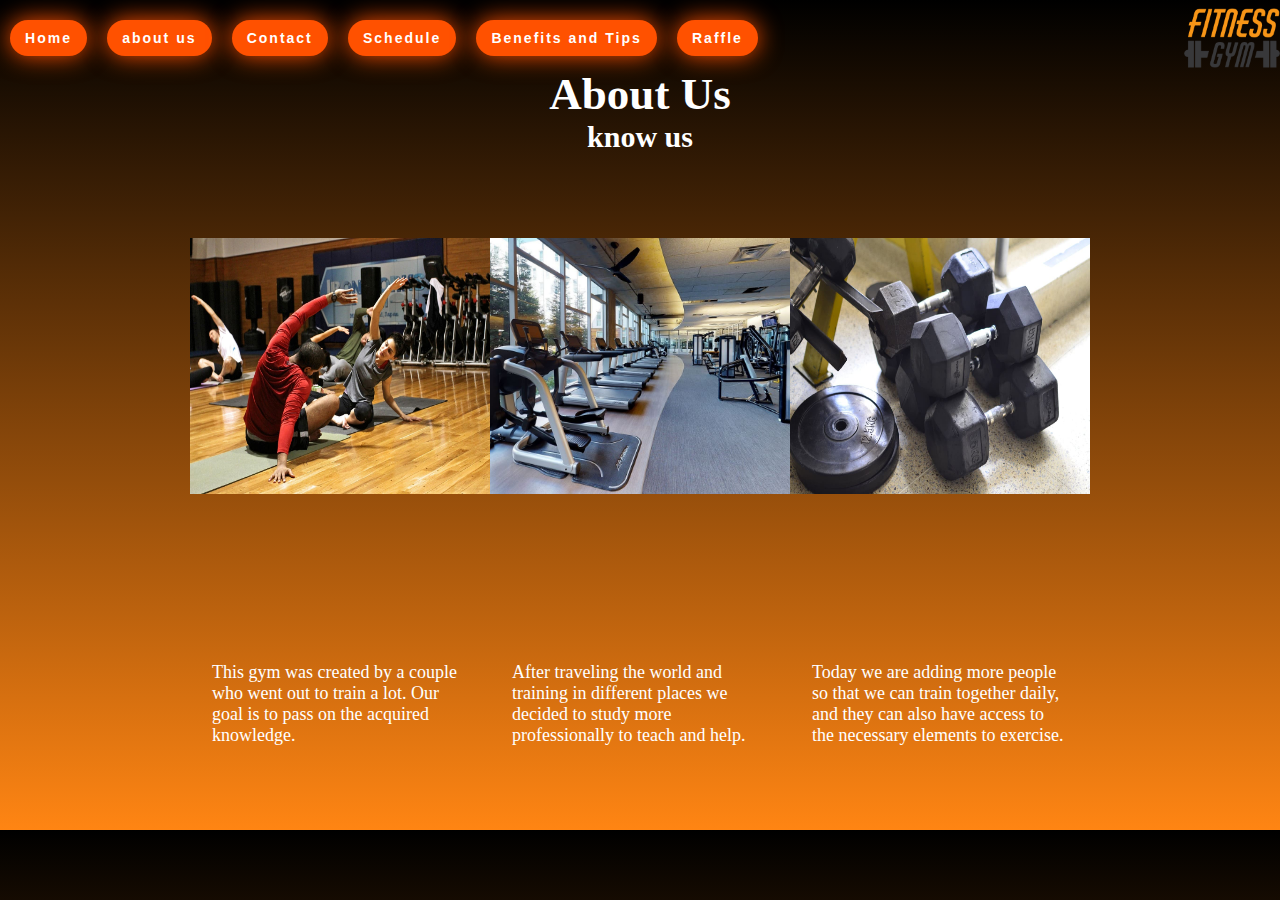
==== commit da0fc5b1: "Merge branch 'main' of https://github.com/JorgeRQ/minhub-task" ====
--- a/html/about_us.html
+++ b/html/about_us.html
@@ -37,6 +37,8 @@
     </div>
 <header class="headerabout">
     <div class="titlesabout">
+<header class="headerabout">
+    <div class="titlesabout">
         <h1>About Us</h1>
         <h2>know us</h2>
     </div>
--- a/css/style2.css
+++ b/css/style2.css
@@ -51,10 +51,12 @@
 h1{
     font-size: 3rem;
     text-align: center;
+    text-align: center;
 }
 h2{
     font-size: 2rem ;
     text-align: center;
+    text-align: center;
 }
 .style-22about{
     margin-bottom: 1.5rem;
@@ -94,6 +96,11 @@
 }
 .figure-about{
     display: flex;
+    justify-content: space-around;
+}
+.parrafo-about{
+    display: flex;
+    justify-content: space-around;
     justify-content: space-around;
 }
 .parrafo-about{
@@ -183,6 +190,7 @@
     display: flex;
     justify-content: center;
     height: 75.4vh;
+    height: 75.4vh;
 }
 table{
     width: 50rem;
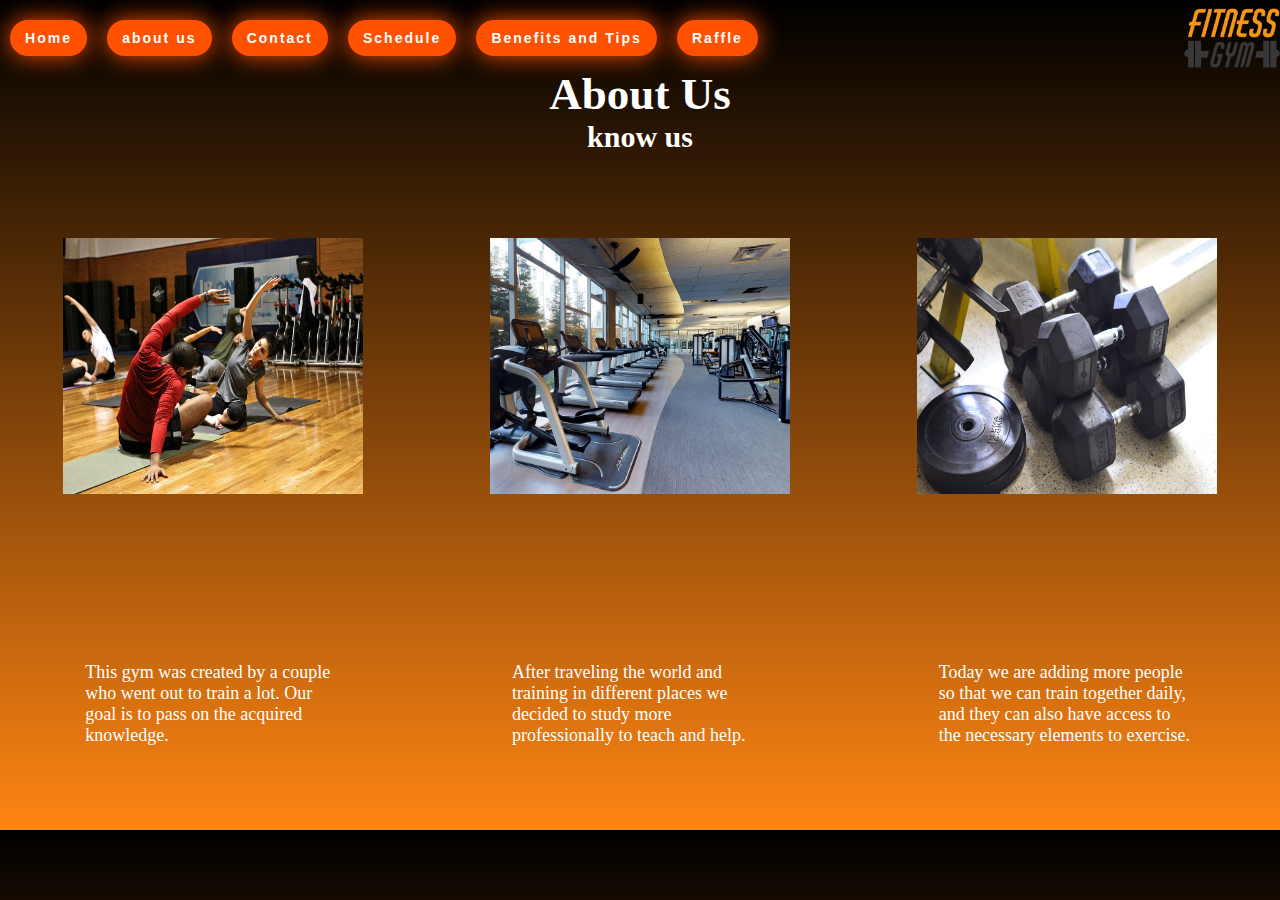
==== commit 6c7a6f47: "Add files via upload" ====
--- a/html/about_us.html
+++ b/html/about_us.html
@@ -9,7 +9,7 @@
     <link rel="stylesheet" href="../css/style2.css">
     <link rel="shortcut icon" href="favicon.ico" type="image/x-icon">
 </head>
-<body>
+<body class="body-about">
     <div class="navegacion">
         <nav>
             <form action="../index.html">
@@ -37,12 +37,11 @@
     </div>
 <header class="headerabout">
     <div class="titlesabout">
-<header class="headerabout">
-    <div class="titlesabout">
         <h1>About Us</h1>
         <h2>know us</h2>
     </div>
 </header>
+<div class="todo-about">
 <main class="main-about">
     <figure class="figure-about">
         <img src="../images/image-3.jpg" alt="image-3">
@@ -54,6 +53,7 @@
         <p>After traveling the world and training in different places we decided to study more professionally to teach and help.</p>
         <p>Today we are adding more people so that we can train together daily, and they can also have access to the necessary elements to exercise.</p>
     </div>
+</div>
 </main>
 </body>
 </html>--- a/css/style2.css
+++ b/css/style2.css
@@ -44,7 +44,7 @@
 .image-1>form{
     position: absolute;
 }
-#title{
+#tit{
     position: absolute;
     font-size: 2rem;
 }
@@ -235,4 +235,179 @@
 }
 input, select, option{
     color: black;
+}
+.todo{
+    display: flex;
+    height: 130vh;
+    justify-content: space-around;
+    align-items: center;
+}
+.imagens-form{
+    display: flex;
+    justify-content: space-around;
+    align-items: center;
+    flex-direction: column;
+    width: 41vw;
+    height: 50rem;
+}
+.formulary{
+    display: flex;
+    flex-direction: column;
+    align-items: start;
+    justify-content: center;
+    width: 30rem;
+    justify-content: space-evenly;
+    height: 70vh;
+}
+.formulary h3{
+    text-align: center;
+}
+.imagens-form img{
+    width: 40vw;
+}
+#service{
+    height: 10rem;
+    width: 25rem;
+}
+.service{
+    display: flex;
+    flex-direction: column;
+}
+.mapa{
+    background-color: black;
+    display: flex;
+    justify-content: start;
+    height: 22rem;
+}
+.mapa iframe{
+    margin-left: 2rem;
+    margin-top: 1rem;
+}
+@media only screen and (max-width: 767px) {  
+    body{
+        height: 134vh;
+    } 
+    #tit{
+        font-size: 2vw;
+    }
+    h1{
+        font-size: 6vw;
+        text-align: center;
+        text-align: center;
+    }
+    h2{
+        font-size: 3vw ;
+        text-align: center;
+        text-align: center;
+    } 
+    p{
+        font-size: 1.5vw;
+    }
+    .navegacion{
+        margin: 0%;
+        border: 0.1rem solid white;
+        background-color: black;
+        position: sticky;
+        display: flex;
+        justify-content: space-evenly;
+    }
+    .shadow__btn{
+        color: rgb(255, 255, 255);
+        border-radius: 1rem;
+        width: 12vw;
+        height: 5vh;
+        text-align: center;
+        background-color: rgb(255, 115, 0);
+        box-shadow: 1rem orangered;
+        padding: 0rem;
+        font-size: 1.5vw;
+
+    }
+    nav{
+        width: 100vw;
+    }
+    .body-about{
+        width: 100vw;
+        height: 99vh;
+    }
+    .headerabout{
+        display: flex;
+    }
+.main-about{
+    flex-direction: column;
+    align-content: space-around;
+    justify-content: space-evenly;
+    height: 65vh;
+}
+.figure-about{
+    display: flex;
+    flex-direction: row;
+    flex-wrap: wrap;
+    justify-content: space-around;
+}
+.parrafo-about{
+    flex-direction: row;
+    flex-wrap: wrap;
+}
+.figure-about img{
+    width: 20vw;
+}
+.parrafo-contact{
+    height: 20vh;
+    display: flex;
+    justify-content: space-evenly;
+}
+.image-contact img{
+    width: 60vw;
+}
+.title-3-style-2{
+    height: 55vh;
+}
+.gmail-tell{
+    width: 30vw;
+    height: 25vh;
+}
+.parrafo-contact-1{
+    height: 25vh;
+}
+.contact-body{
+    height: 100vh;
+}
+/* .body-tables{
+    height: 100vh;
+}
+ */.tablas{
+    display: flex;
+    justify-content: center;
+    height: 40vh;
+}
+.guys img{
+    width: 30vw;
+}
+.formulary{
+    width: 54vw;
+}
+.todo{
+    display: flex;
+flex-direction: column;    
+justify-content: space-around;
+margin: 0%;
+}
+.body-about{
+    height: 100vh;
+}
+.body-form{
+    height: 150vh;
+}
+.mapa{
+}
+.imagens-form{
+    display: flex;
+    flex-direction: row;
+    height: 60vh;
+    width: 80vw;
+}
+.imagens-form img{
+    width: 30vw;
+}
 }